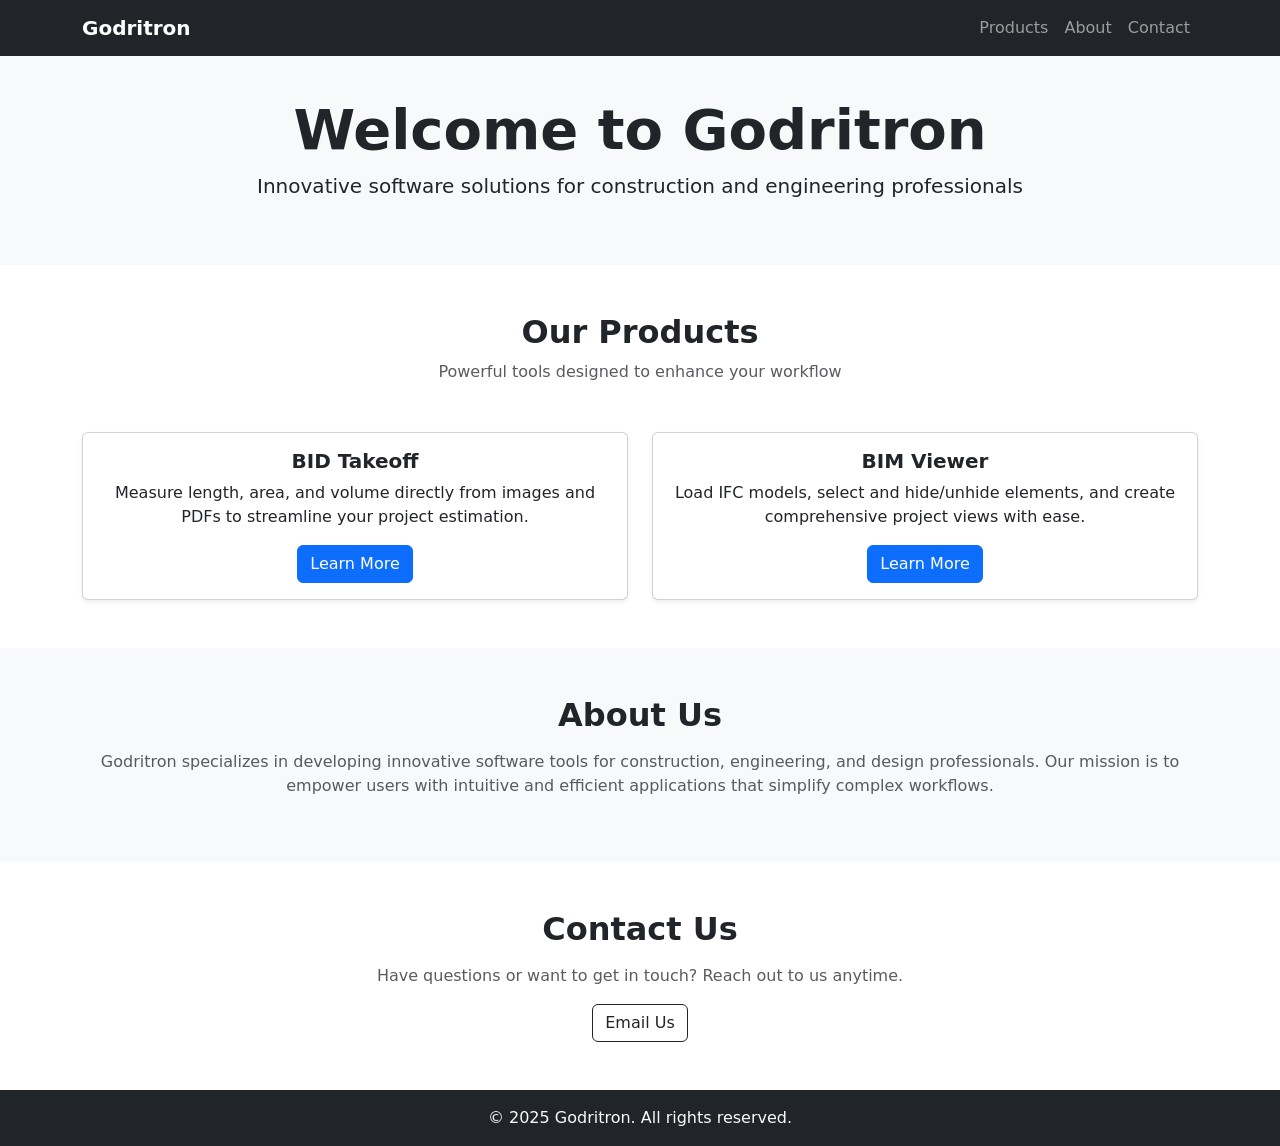
==== index.html @ 22dc5aa7 "new" ====
<!DOCTYPE html>
<html lang="en">
<head>
  <meta charset="UTF-8">
  <meta name="viewport" content="width=device-width, initial-scale=1">
  <title>Godritron | Construction & Engineering Software Solutions</title>

  <!-- SEO Meta Tags -->
  <meta name="description" content="Godritron provides innovative software solutions for construction and engineering professionals, including BID Takeoff and BIM Viewer.">
  <meta name="keywords" content="construction software, engineering software, bid takeoff, BIM viewer, project estimation, IFC models, workflow tools">
  <meta name="author" content="Godritron">

  <!-- Open Graph (Facebook & LinkedIn) -->
  <meta property="og:title" content="Godritron | Construction & Engineering Software Solutions">
  <meta property="og:description" content="Powerful tools like BID Takeoff and BIM Viewer to enhance project estimation, visualization, and workflow efficiency.">
  <meta property="og:type" content="website">
  <meta property="og:url" content="https://godritron.com/">
  <meta property="og:image" content="https://godritron.com/assets/og-image.png">

  <!-- Twitter Card -->
  <meta name="twitter:card" content="summary_large_image">
  <meta name="twitter:title" content="Godritron | Construction & Engineering Software Solutions">
  <meta name="twitter:description" content="Innovative software tools for construction and engineering professionals.">
  <meta name="twitter:image" content="https://godritron.com/assets/og-image.png">

  <!-- Canonical URL -->
  <link rel="canonical" href="https://godritron.com/">

  <!-- Favicon -->
  <link rel="icon" href="https://godritron.com/assets/favicon.ico" type="image/x-icon">

  <!-- Bootstrap 5 -->
  <link href="https://cdn.jsdelivr.net/npm/bootstrap@5.3.2/dist/css/bootstrap.min.css" rel="stylesheet">

  <!-- Structured Data (JSON-LD) -->
  <script type="application/ld+json">
  {
    "@context": "https://schema.org",
    "@type": "SoftwareCompany",
    "name": "Godritron",
    "url": "https://godritron.com/",
    "logo": "https://godritron.com/assets/logo.png",
    "description": "Godritron develops innovative tools like BID Takeoff and BIM Viewer for construction and engineering professionals.",
    "sameAs": [
      "https://www.linkedin.com/company/godritron",
      "https://twitter.com/godritron"
    ],
    "contactPoint": {
      "@type": "ContactPoint",
      "email": "godritron+info@gmail.com",
      "contactType": "customer support"
    }
  }
  </script>
</head>
<body>

  <!-- Navbar -->
  <nav class="navbar navbar-expand-lg navbar-dark bg-dark fixed-top">
    <div class="container">
      <a class="navbar-brand fw-bold" href="#">Godritron</a>
      <button class="navbar-toggler" type="button" data-bs-toggle="collapse" data-bs-target="#navbarNav" aria-label="Toggle navigation">
        <span class="navbar-toggler-icon"></span>
      </button>
      <div class="collapse navbar-collapse" id="navbarNav">
        <ul class="navbar-nav ms-auto">
          <li class="nav-item"><a class="nav-link" href="#products">Products</a></li>
          <li class="nav-item"><a class="nav-link" href="#about">About</a></li>
          <li class="nav-item"><a class="nav-link" href="#contact">Contact</a></li>
        </ul>
      </div>
    </div>
  </nav>

  <!-- Hero Section -->
  <header class="bg-light text-dark py-5 mt-5">
    <div class="container text-center">
      <h1 class="display-4 fw-bold">Welcome to Godritron</h1>
      <p class="lead">Innovative software solutions for construction and engineering professionals</p>
    </div>
  </header>

  <!-- Products Section -->
  <section id="products" class="py-5">
    <div class="container">
      <div class="text-center mb-5">
        <h2 class="fw-bold">Our Products</h2>
        <p class="text-muted">Powerful tools designed to enhance your workflow</p>
      </div>
      <div class="row g-4">

        <!-- BID Takeoff -->
        <div class="col-md-6">
          <div class="card h-100 shadow-sm">
            <div class="card-body text-center">
              <h5 class="card-title fw-bold">BID Takeoff</h5>
              <p class="card-text">Measure length, area, and volume directly from images and PDFs to streamline your project estimation.</p>
              <a href="https://godritron.com/bid/" class="btn btn-primary" target="_blank" rel="noopener">Learn More</a>
            </div>
          </div>
        </div>

        <!-- BIM Viewer -->
        <div class="col-md-6">
          <div class="card h-100 shadow-sm">
            <div class="card-body text-center">
              <h5 class="card-title fw-bold">BIM Viewer</h5>
              <p class="card-text">Load IFC models, select and hide/unhide elements, and create comprehensive project views with ease.</p>
              <a href="https://godritron.com/bim/" class="btn btn-primary" target="_blank" rel="noopener">Learn More</a>
            </div>
          </div>
        </div>

      </div>
    </div>
  </section>

  <!-- About Section -->
  <section id="about" class="bg-light py-5">
    <div class="container text-center">
      <h2 class="fw-bold mb-3">About Us</h2>
      <p class="text-muted">Godritron specializes in developing innovative software tools for construction, engineering, and design professionals. Our mission is to empower users with intuitive and efficient applications that simplify complex workflows.</p>
    </div>
  </section>

  <!-- Contact Section -->
  <section id="contact" class="py-5">
    <div class="container text-center">
      <h2 class="fw-bold mb-3">Contact Us</h2>
      <p class="text-muted">Have questions or want to get in touch? Reach out to us anytime.</p>
      <a href="mailto:godritron+info@gmail.com" class="btn btn-outline-dark">Email Us</a>
    </div>
  </section>

  <!-- Footer -->
  <footer class="bg-dark text-light text-center py-3">
    <p class="mb-0">&copy; 2025 Godritron. All rights reserved.</p>
  </footer>

  <!-- Bootstrap JS -->
  <script src="https://cdn.jsdelivr.net/npm/bootstrap@5.3.2/dist/js/bootstrap.bundle.min.js"></script>
</body>
</html>
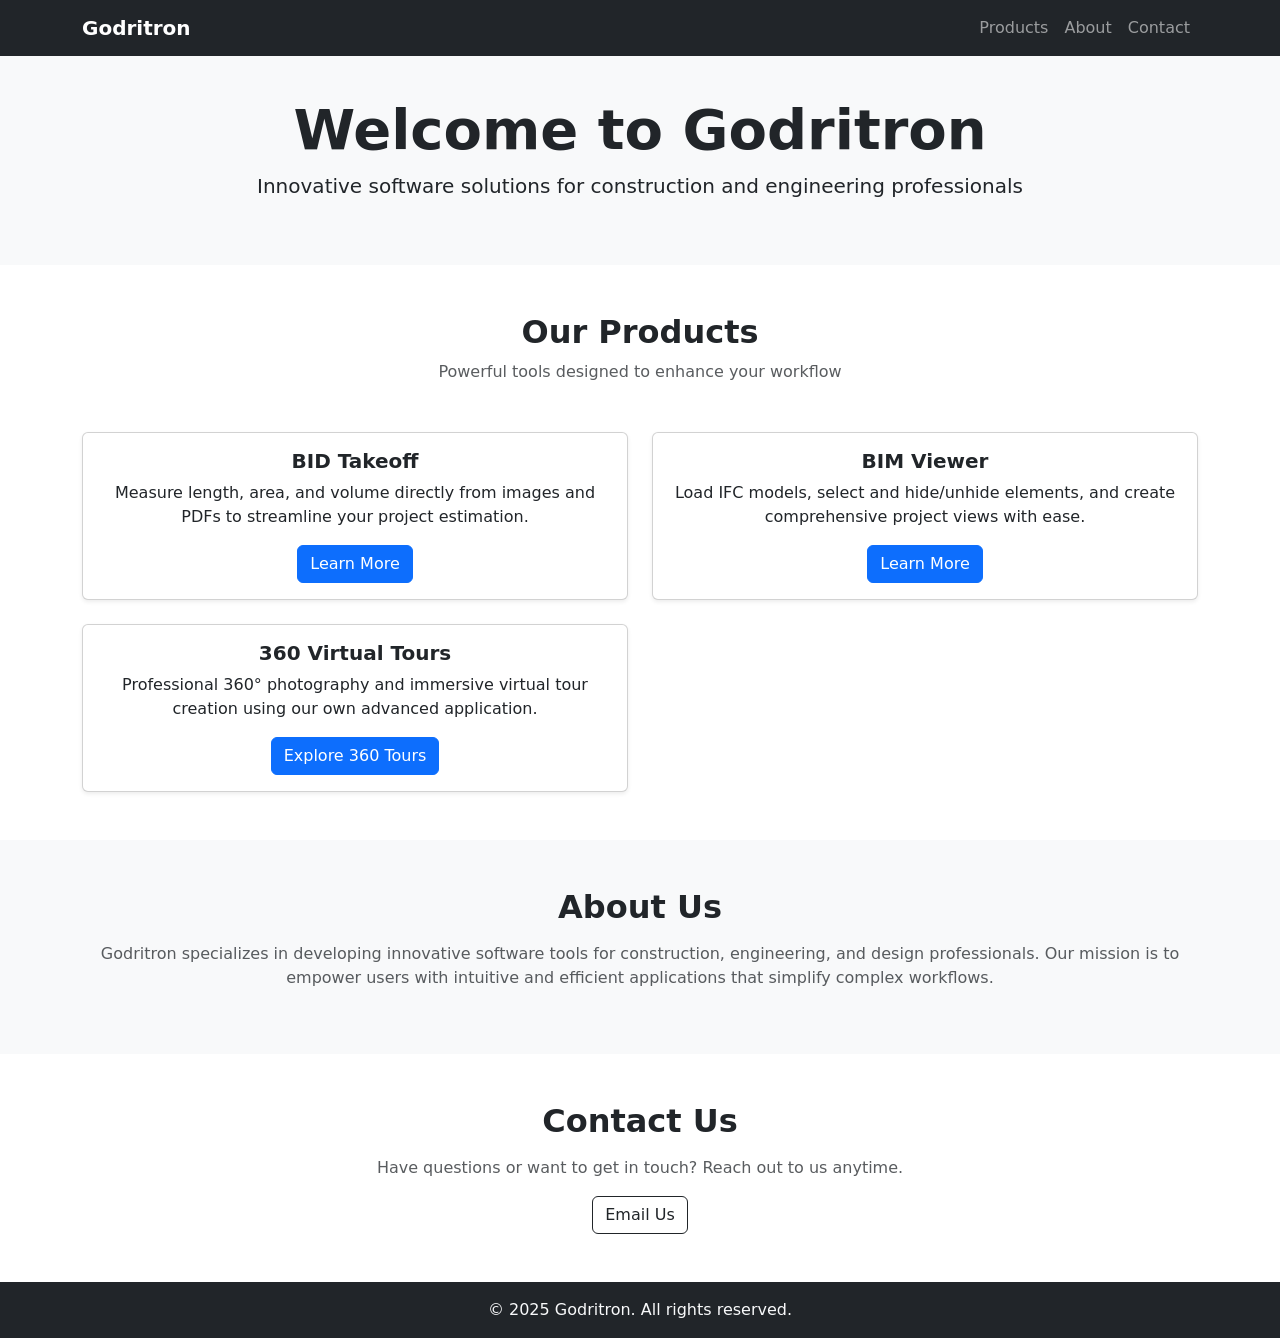
==== commit e7abc2cf: "new" ====
--- a/index.html
+++ b/index.html
@@ -1,6 +1,17 @@
 <!DOCTYPE html>
 <html lang="en">
 <head>
+
+	<!-- Google tag (gtag.js) -->
+	<script async src="https://www.googletagmanager.com/gtag/js?id=G-7LTQD8ERQN"></script>
+	<script>
+	  window.dataLayer = window.dataLayer || [];
+	  function gtag(){dataLayer.push(arguments);}
+	  gtag('js', new Date());
+
+	  gtag('config', 'G-7LTQD8ERQN');
+	</script>
+	
   <meta charset="UTF-8">
   <meta name="viewport" content="width=device-width, initial-scale=1">
   <title>Godritron | Construction & Engineering Software Solutions</title>
@@ -110,6 +121,23 @@
             </div>
           </div>
         </div>
+		
+		<!-- 360 Virtual Tours -->
+		<div class="col-md-6">
+		  <div class="card h-100 shadow-sm">
+			<div class="card-body text-center">
+			  <h5 class="card-title fw-bold">360 Virtual Tours</h5>
+			  <p class="card-text">
+				Professional 360° photography and immersive virtual tour creation using our own advanced application.
+			  </p>
+			  <a href="https://godritron.com/360virtualtour.html" 
+				 class="btn btn-primary" 
+				 rel="noopener">
+				 Explore 360 Tours
+			  </a>
+			</div>
+		  </div>
+		</div>
 
       </div>
     </div>
